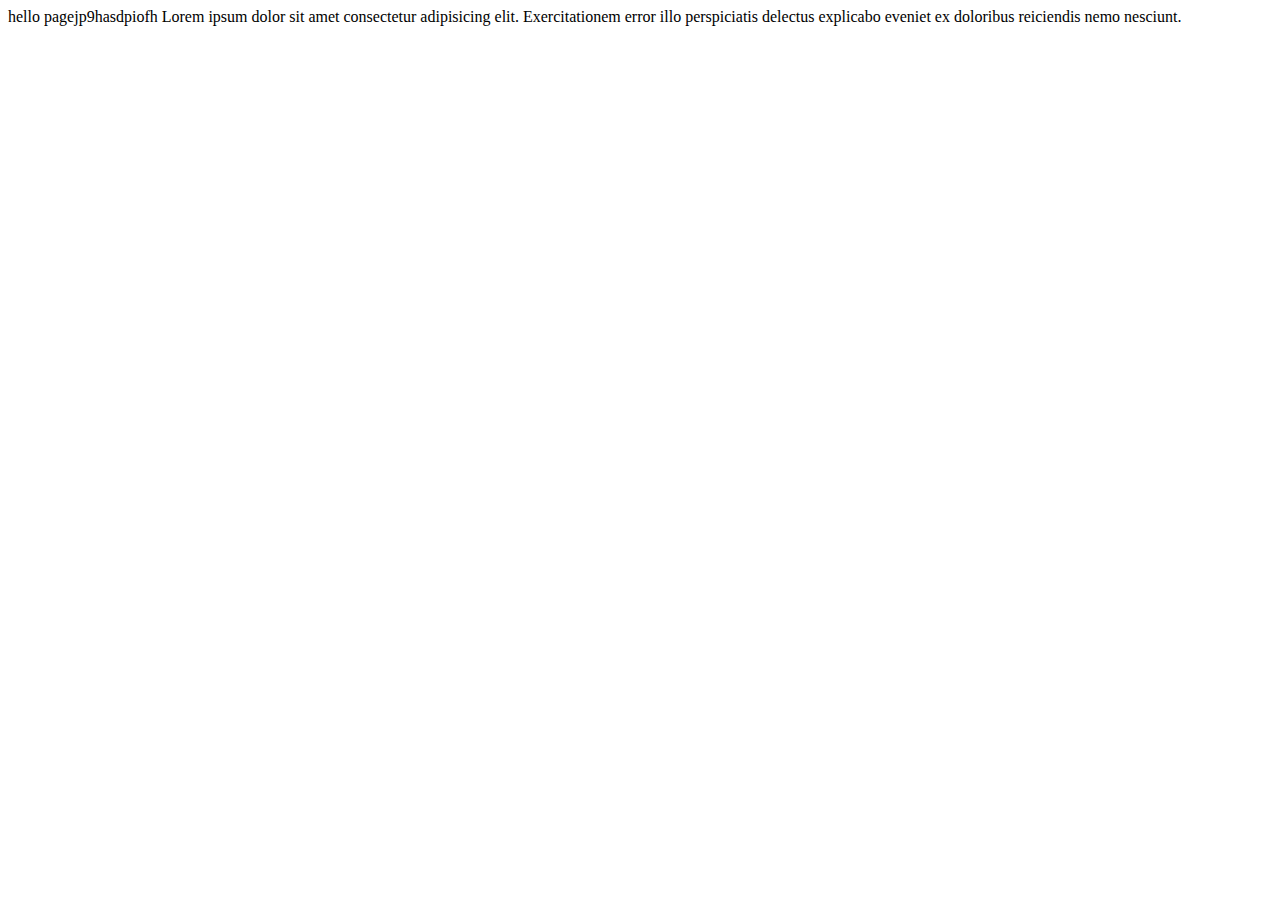
==== hello.html @ 5c3dfffb "My first Commit" ====
<!DOCTYPE html>
<html lang="en">
<head>
    <meta charset="UTF-8">
    <meta name="viewport" content="width=device-width, initial-scale=1.0">
    <title>Document</title>
</head>
<body>
    hello pagejp9hasdpiofh Lorem ipsum dolor sit amet consectetur adipisicing elit. Exercitationem error illo perspiciatis delectus explicabo eveniet ex doloribus reiciendis nemo nesciunt.
</body>
</html>
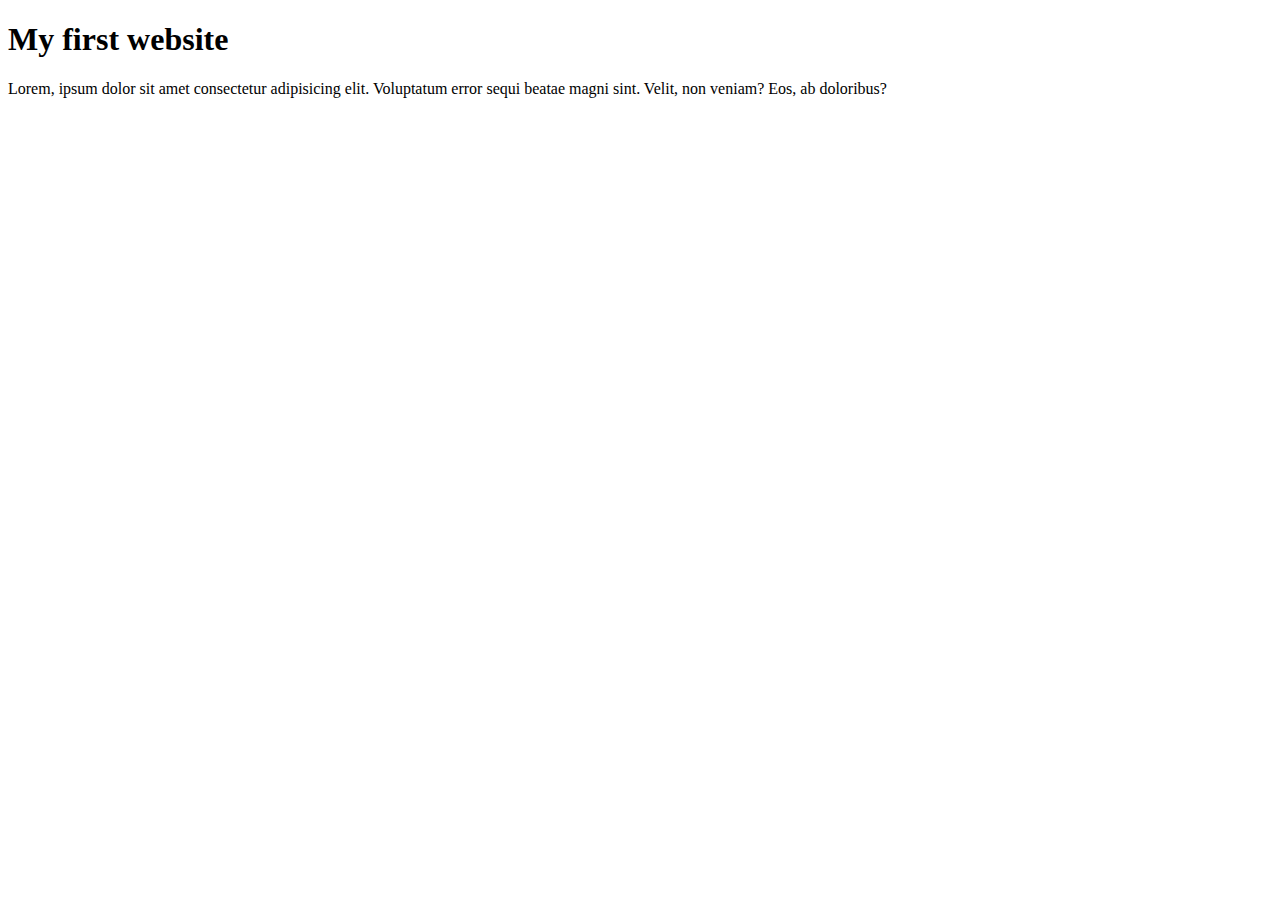
==== commit 0ac67cb7: "new commit" ====
--- a/hello.html
+++ b/hello.html
@@ -1,11 +1,15 @@
 <!DOCTYPE html>
 <html lang="en">
-<head>
-    <meta charset="UTF-8">
-    <meta name="viewport" content="width=device-width, initial-scale=1.0">
+  <head>
+    <meta charset="UTF-8" />
+    <meta name="viewport" content="width=device-width, initial-scale=1.0" />
     <title>Document</title>
-</head>
-<body>
-    hello pagejp9hasdpiofh Lorem ipsum dolor sit amet consectetur adipisicing elit. Exercitationem error illo perspiciatis delectus explicabo eveniet ex doloribus reiciendis nemo nesciunt.
-</body>
-</html>+  </head>
+  <body>
+    <h1>My first website</h1>
+    <p>
+      Lorem, ipsum dolor sit amet consectetur adipisicing elit. Voluptatum error
+      sequi beatae magni sint. Velit, non veniam? Eos, ab doloribus?
+    </p>
+  </body>
+</html>
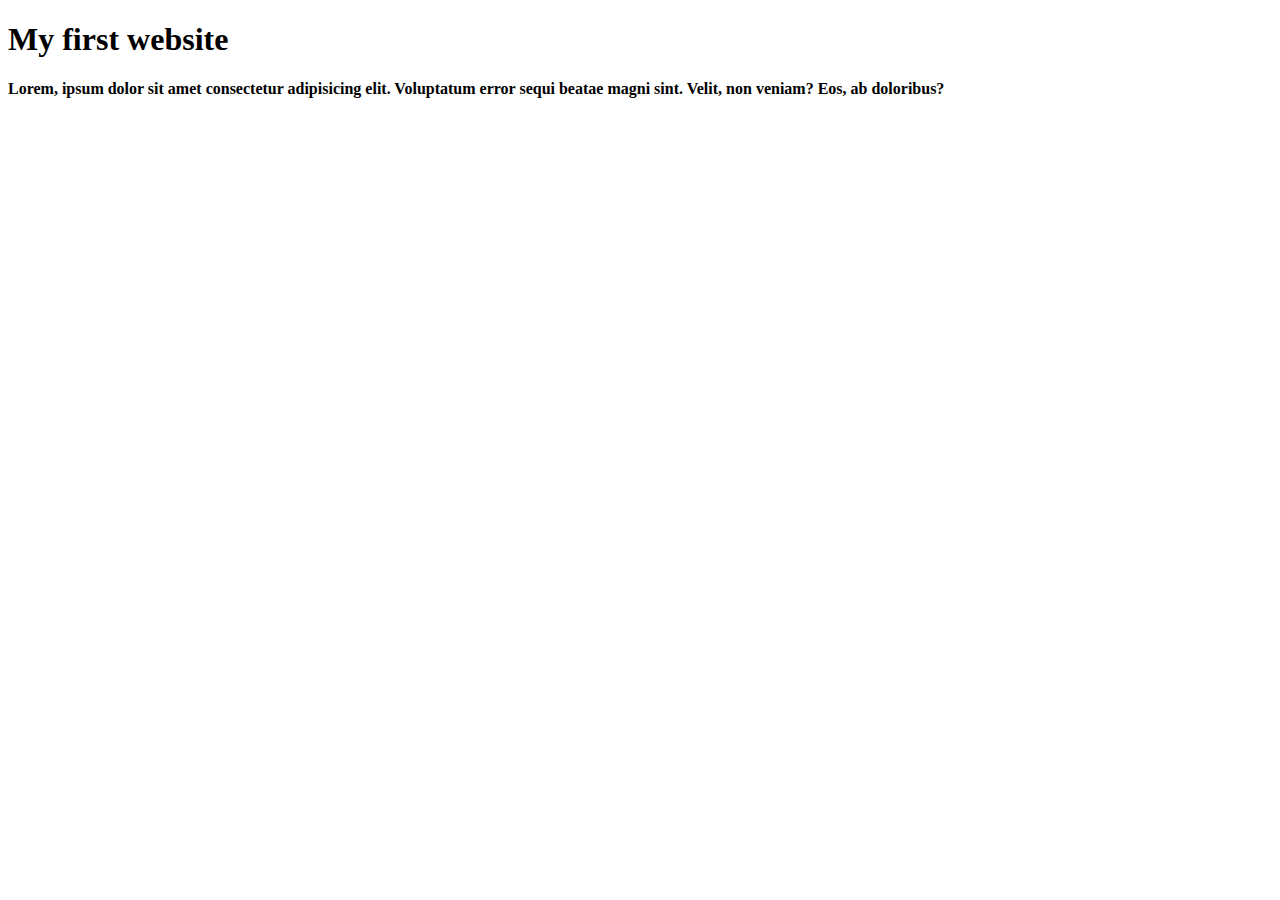
==== commit 18f1741a: "Update hello.html" ====
--- a/hello.html
+++ b/hello.html
@@ -7,9 +7,9 @@
   </head>
   <body>
     <h1>My first website</h1>
-    <p>
+    <b>
       Lorem, ipsum dolor sit amet consectetur adipisicing elit. Voluptatum error
       sequi beatae magni sint. Velit, non veniam? Eos, ab doloribus?
-    </p>
+    </b>
   </body>
 </html>
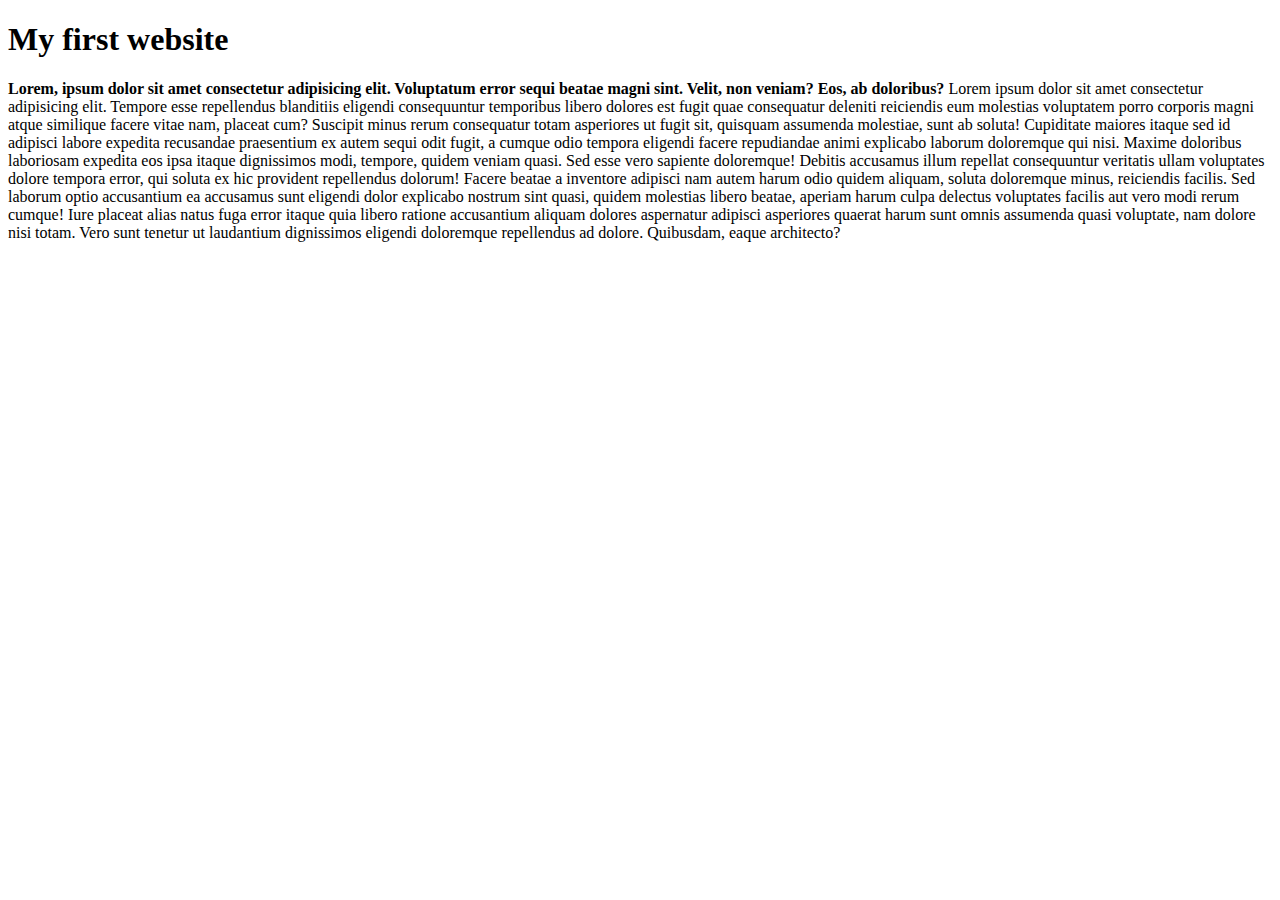
==== commit 535ab0ed: "loremadded" ====
--- a/hello.html
+++ b/hello.html
@@ -11,5 +11,26 @@
       Lorem, ipsum dolor sit amet consectetur adipisicing elit. Voluptatum error
       sequi beatae magni sint. Velit, non veniam? Eos, ab doloribus?
     </b>
+    Lorem ipsum dolor sit amet consectetur adipisicing elit. Tempore esse
+    repellendus blanditiis eligendi consequuntur temporibus libero dolores est
+    fugit quae consequatur deleniti reiciendis eum molestias voluptatem porro
+    corporis magni atque similique facere vitae nam, placeat cum? Suscipit minus
+    rerum consequatur totam asperiores ut fugit sit, quisquam assumenda
+    molestiae, sunt ab soluta! Cupiditate maiores itaque sed id adipisci labore
+    expedita recusandae praesentium ex autem sequi odit fugit, a cumque odio
+    tempora eligendi facere repudiandae animi explicabo laborum doloremque qui
+    nisi. Maxime doloribus laboriosam expedita eos ipsa itaque dignissimos modi,
+    tempore, quidem veniam quasi. Sed esse vero sapiente doloremque! Debitis
+    accusamus illum repellat consequuntur veritatis ullam voluptates dolore
+    tempora error, qui soluta ex hic provident repellendus dolorum! Facere
+    beatae a inventore adipisci nam autem harum odio quidem aliquam, soluta
+    doloremque minus, reiciendis facilis. Sed laborum optio accusantium ea
+    accusamus sunt eligendi dolor explicabo nostrum sint quasi, quidem molestias
+    libero beatae, aperiam harum culpa delectus voluptates facilis aut vero modi
+    rerum cumque! Iure placeat alias natus fuga error itaque quia libero ratione
+    accusantium aliquam dolores aspernatur adipisci asperiores quaerat harum
+    sunt omnis assumenda quasi voluptate, nam dolore nisi totam. Vero sunt
+    tenetur ut laudantium dignissimos eligendi doloremque repellendus ad dolore.
+    Quibusdam, eaque architecto?
   </body>
 </html>
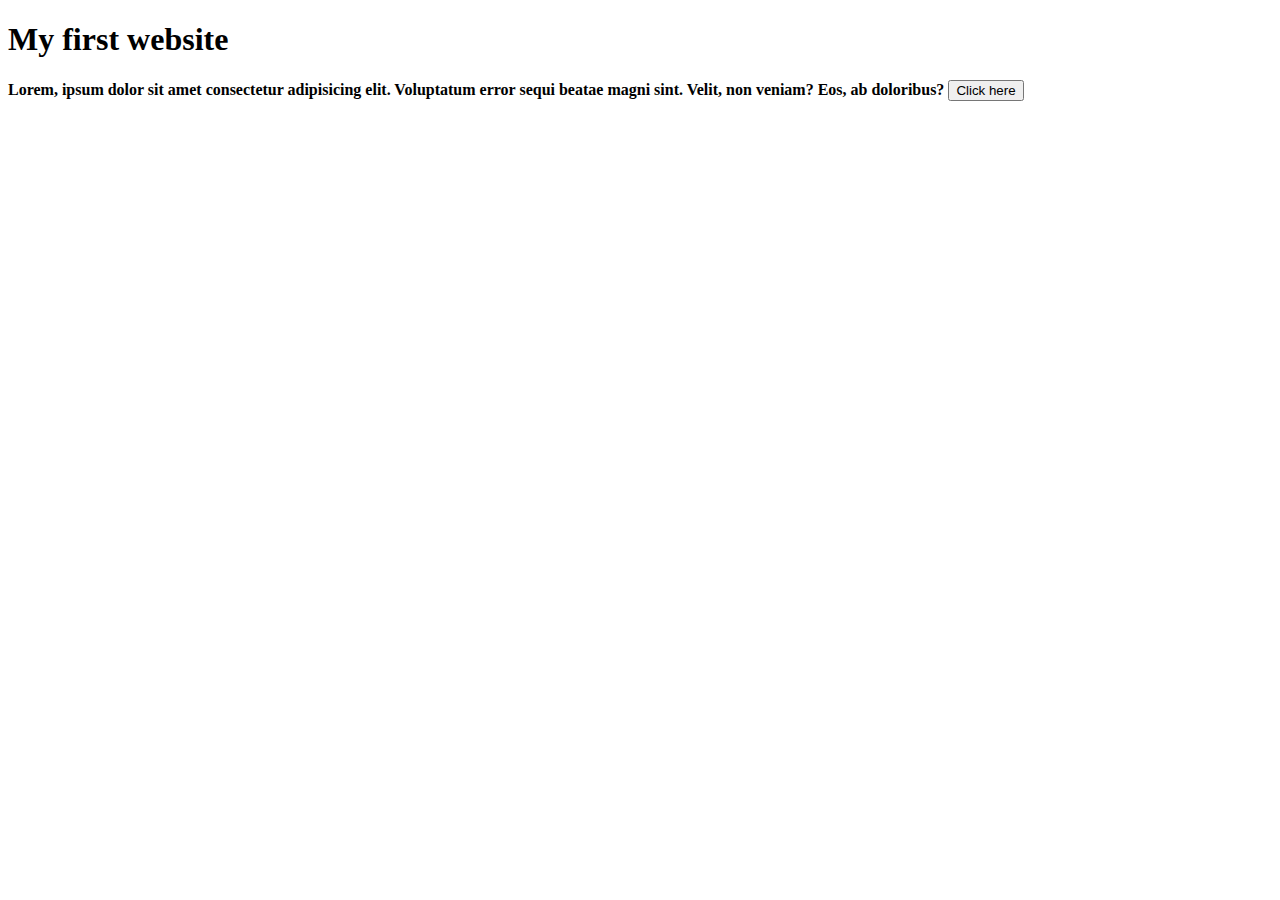
==== commit 11330a8f: "done adding button" ====
--- a/hello.html
+++ b/hello.html
@@ -11,26 +11,6 @@
       Lorem, ipsum dolor sit amet consectetur adipisicing elit. Voluptatum error
       sequi beatae magni sint. Velit, non veniam? Eos, ab doloribus?
     </b>
-    Lorem ipsum dolor sit amet consectetur adipisicing elit. Tempore esse
-    repellendus blanditiis eligendi consequuntur temporibus libero dolores est
-    fugit quae consequatur deleniti reiciendis eum molestias voluptatem porro
-    corporis magni atque similique facere vitae nam, placeat cum? Suscipit minus
-    rerum consequatur totam asperiores ut fugit sit, quisquam assumenda
-    molestiae, sunt ab soluta! Cupiditate maiores itaque sed id adipisci labore
-    expedita recusandae praesentium ex autem sequi odit fugit, a cumque odio
-    tempora eligendi facere repudiandae animi explicabo laborum doloremque qui
-    nisi. Maxime doloribus laboriosam expedita eos ipsa itaque dignissimos modi,
-    tempore, quidem veniam quasi. Sed esse vero sapiente doloremque! Debitis
-    accusamus illum repellat consequuntur veritatis ullam voluptates dolore
-    tempora error, qui soluta ex hic provident repellendus dolorum! Facere
-    beatae a inventore adipisci nam autem harum odio quidem aliquam, soluta
-    doloremque minus, reiciendis facilis. Sed laborum optio accusantium ea
-    accusamus sunt eligendi dolor explicabo nostrum sint quasi, quidem molestias
-    libero beatae, aperiam harum culpa delectus voluptates facilis aut vero modi
-    rerum cumque! Iure placeat alias natus fuga error itaque quia libero ratione
-    accusantium aliquam dolores aspernatur adipisci asperiores quaerat harum
-    sunt omnis assumenda quasi voluptate, nam dolore nisi totam. Vero sunt
-    tenetur ut laudantium dignissimos eligendi doloremque repellendus ad dolore.
-    Quibusdam, eaque architecto?
+    <button>Click here</button>
   </body>
 </html>
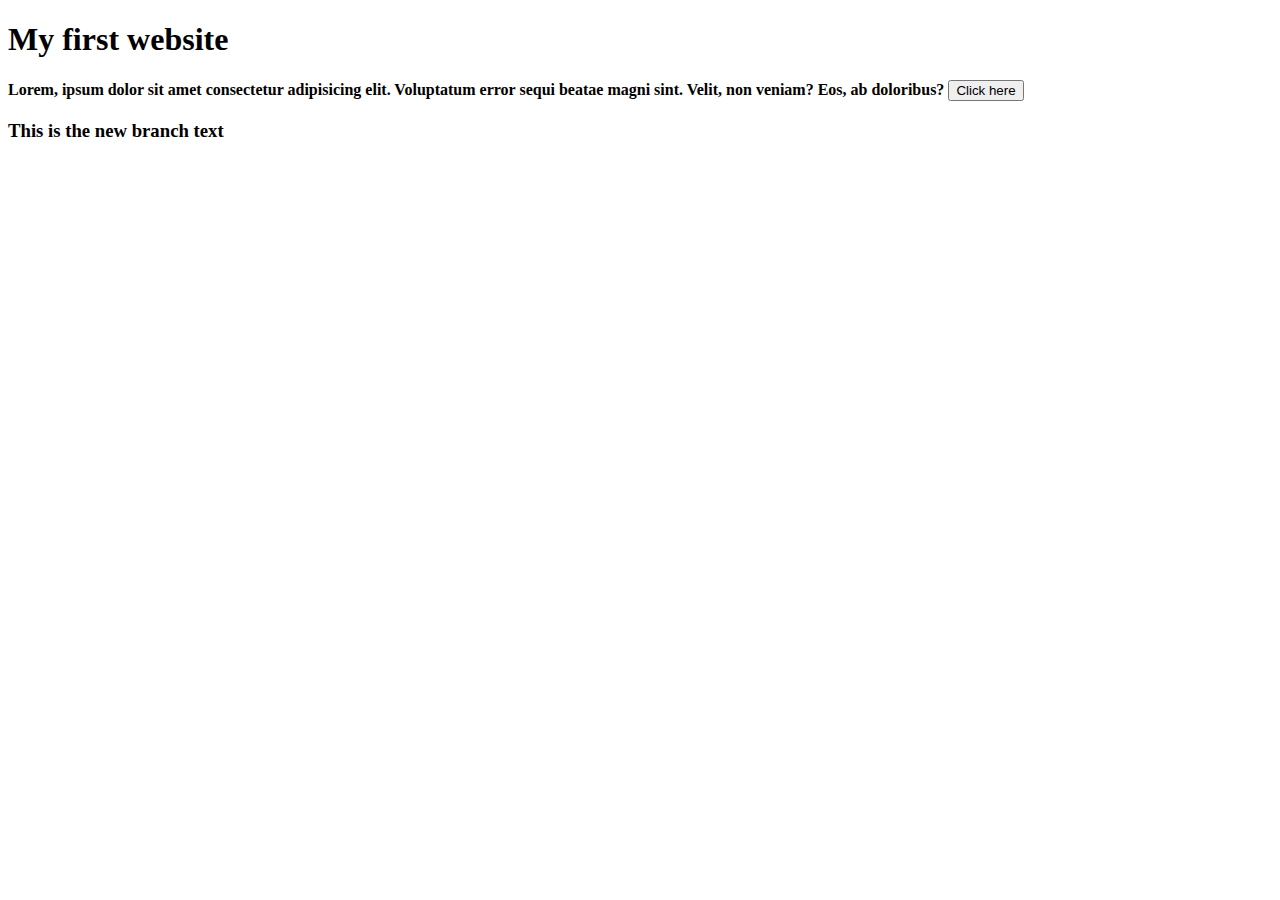
==== commit 2c86b58d: "new text added" ====
--- a/hello.html
+++ b/hello.html
@@ -12,5 +12,8 @@
       sequi beatae magni sint. Velit, non veniam? Eos, ab doloribus?
     </b>
     <button>Click here</button>
+    <div>
+      <h3>This is the new branch text</h3>
+    </div>
   </body>
 </html>
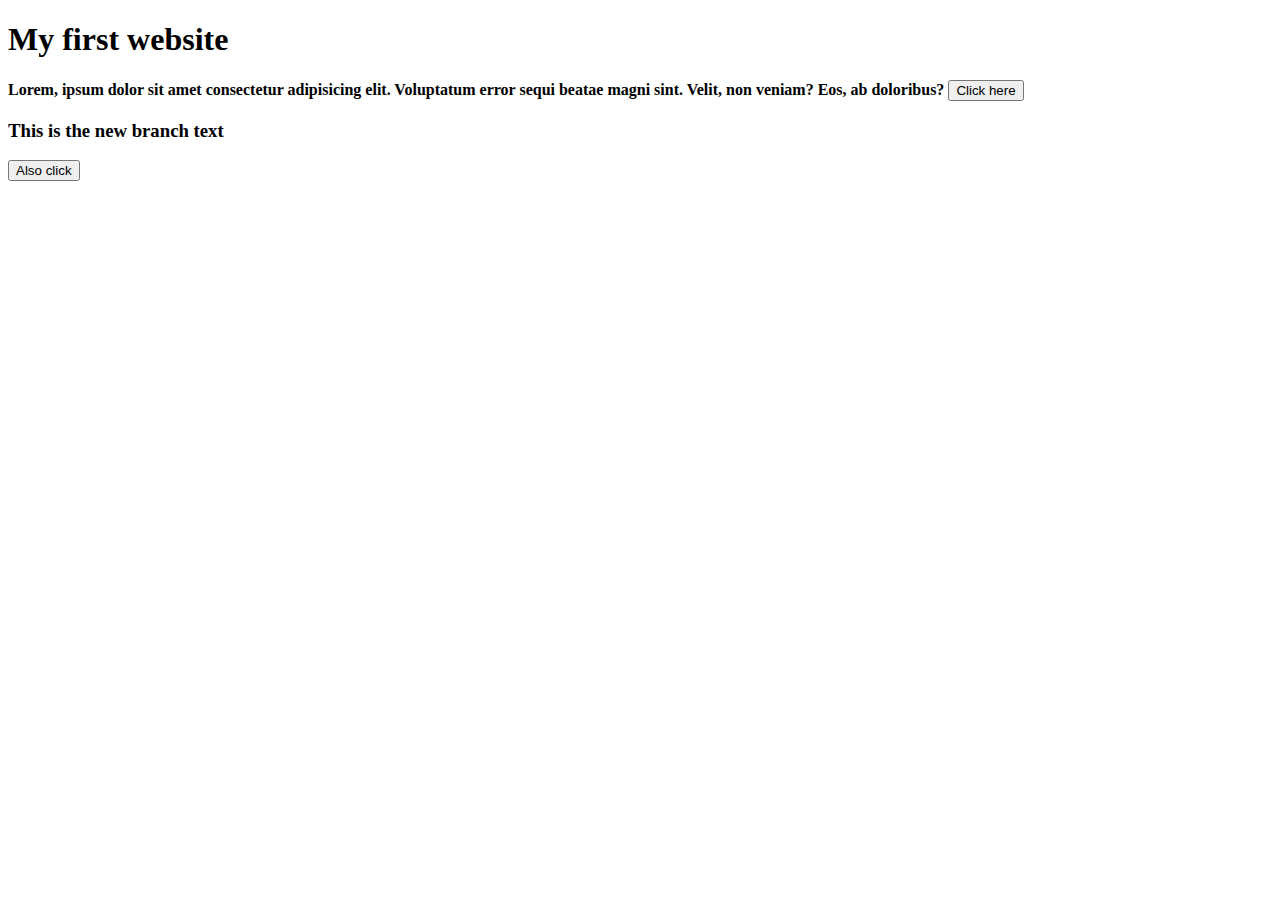
==== commit 6711acac: "new change" ====
--- a/hello.html
+++ b/hello.html
@@ -15,5 +15,6 @@
     <div>
       <h3>This is the new branch text</h3>
     </div>
+    <button>Also click</button>
   </body>
 </html>
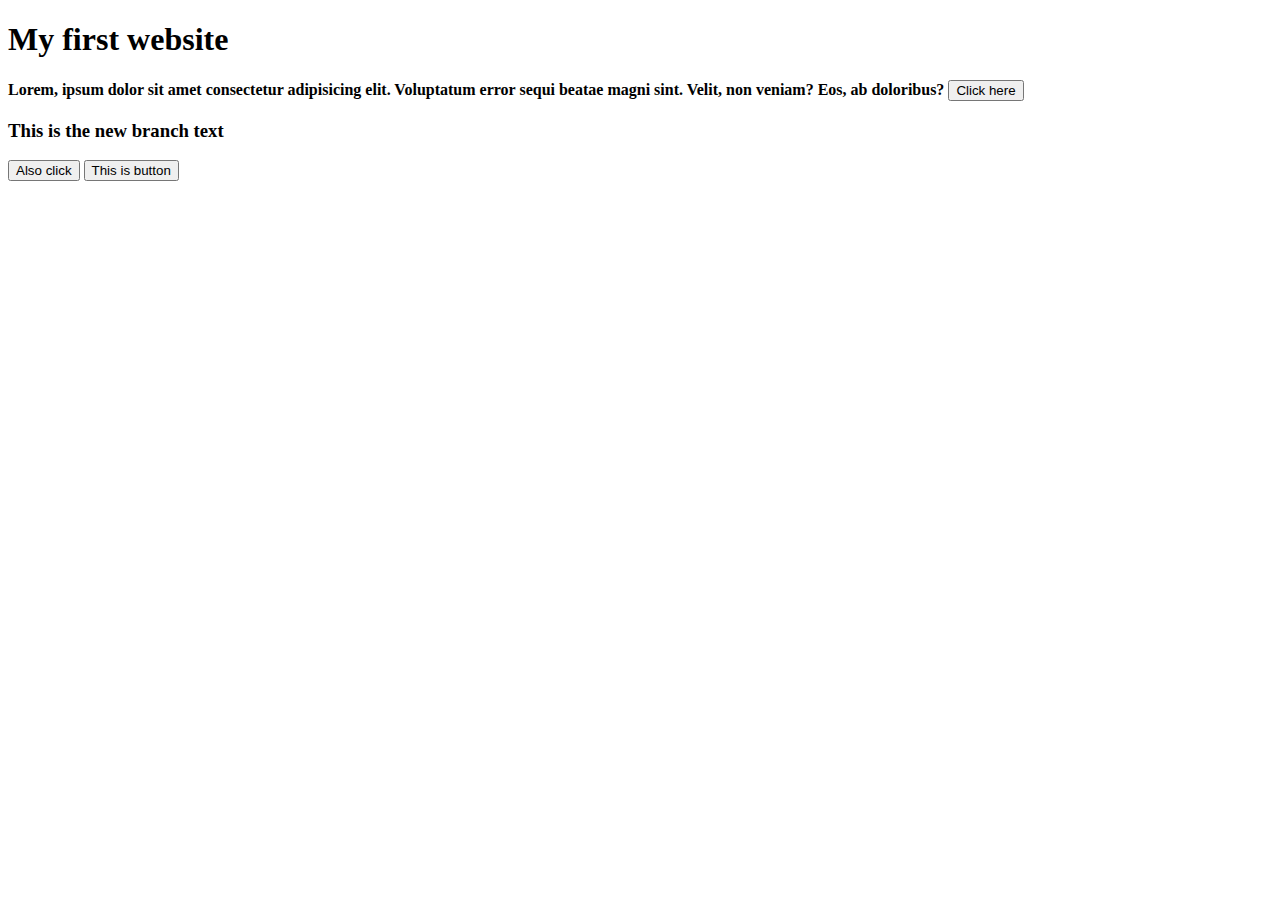
==== commit e429c6cb: "this is commit" ====
--- a/hello.html
+++ b/hello.html
@@ -16,5 +16,6 @@
       <h3>This is the new branch text</h3>
     </div>
     <button>Also click</button>
+    <button>This is button</button>
   </body>
 </html>
